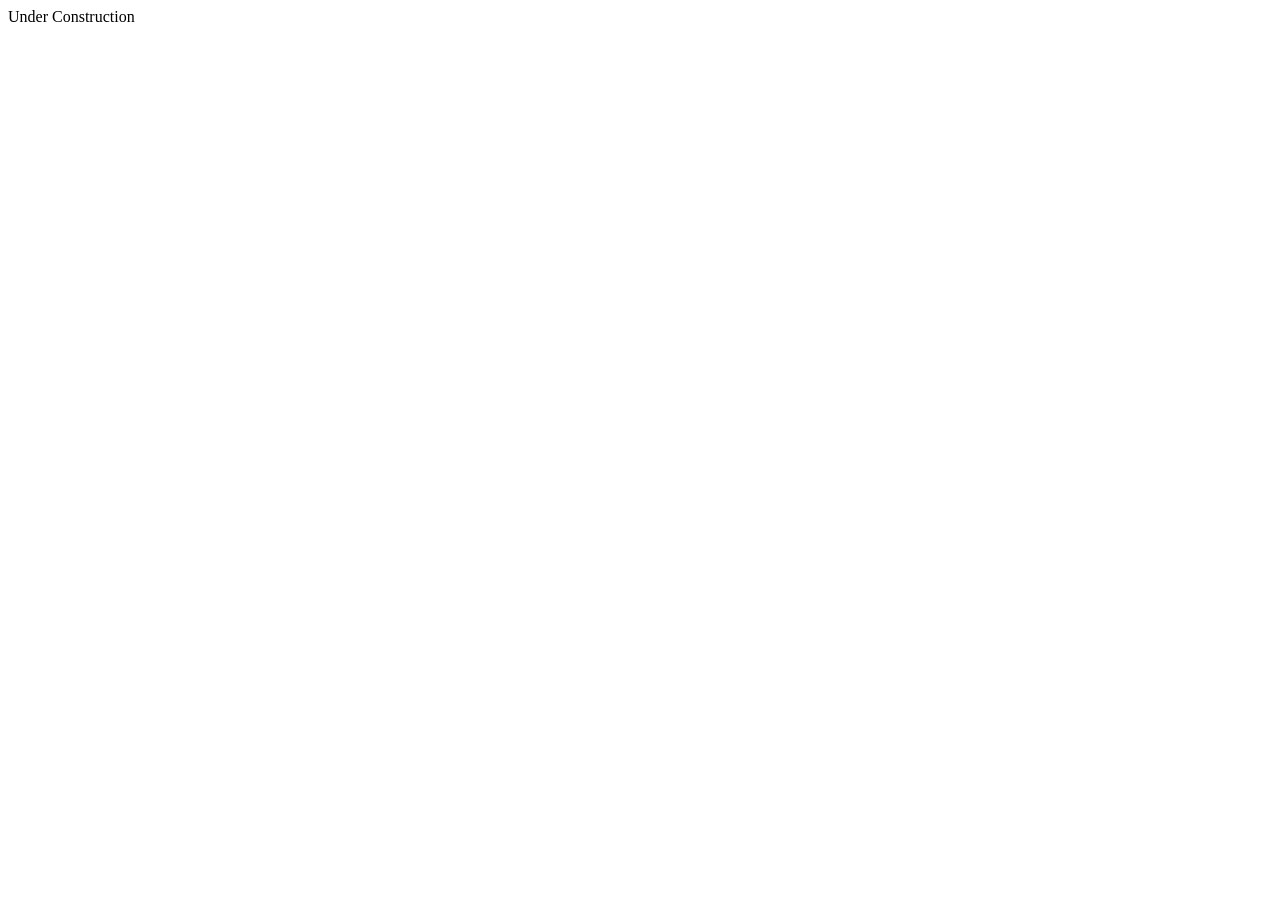
==== Data/index.html @ ae67965d "Edited index.html and added new html files and folders" ====
<html>
<head>
<title>Data</title>
<link type="text/css" rel="stylesheet" href="Style.css">
<link type="image/x-icon" rel="icon" href="favicon.ico">
</head>
<body>
<p>Under Construction</p>
</body>
</html>
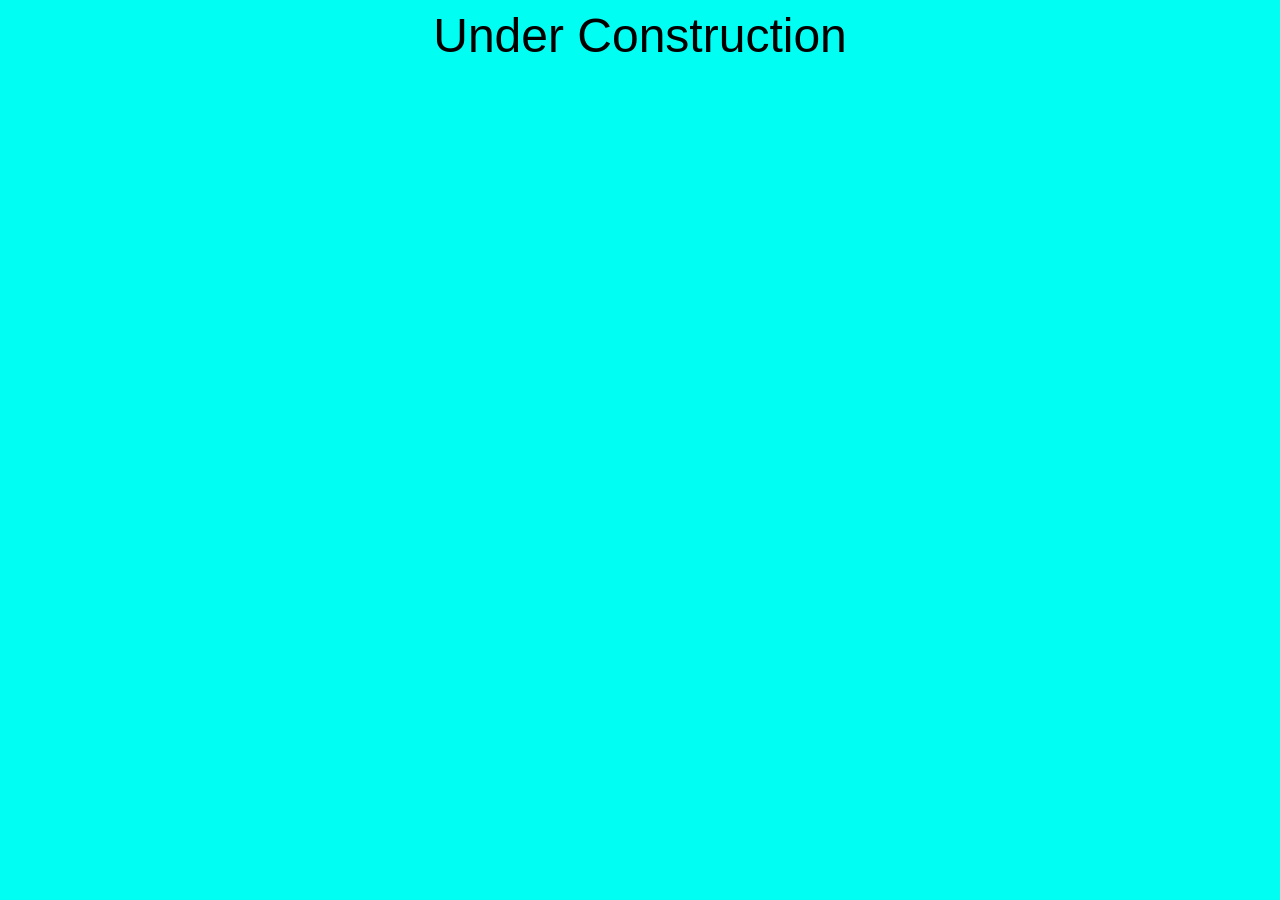
==== commit a885549d: "Updated multiple html files" ====
--- a/Data/index.html
+++ b/Data/index.html
@@ -1,7 +1,7 @@
 <html>
 <head>
 <title>Data</title>
-<link type="text/css" rel="stylesheet" href="Style.css">
+<link type="text/css" rel="stylesheet" href="..\Style.css">
 <link type="image/x-icon" rel="icon" href="favicon.ico">
 </head>
 <body>
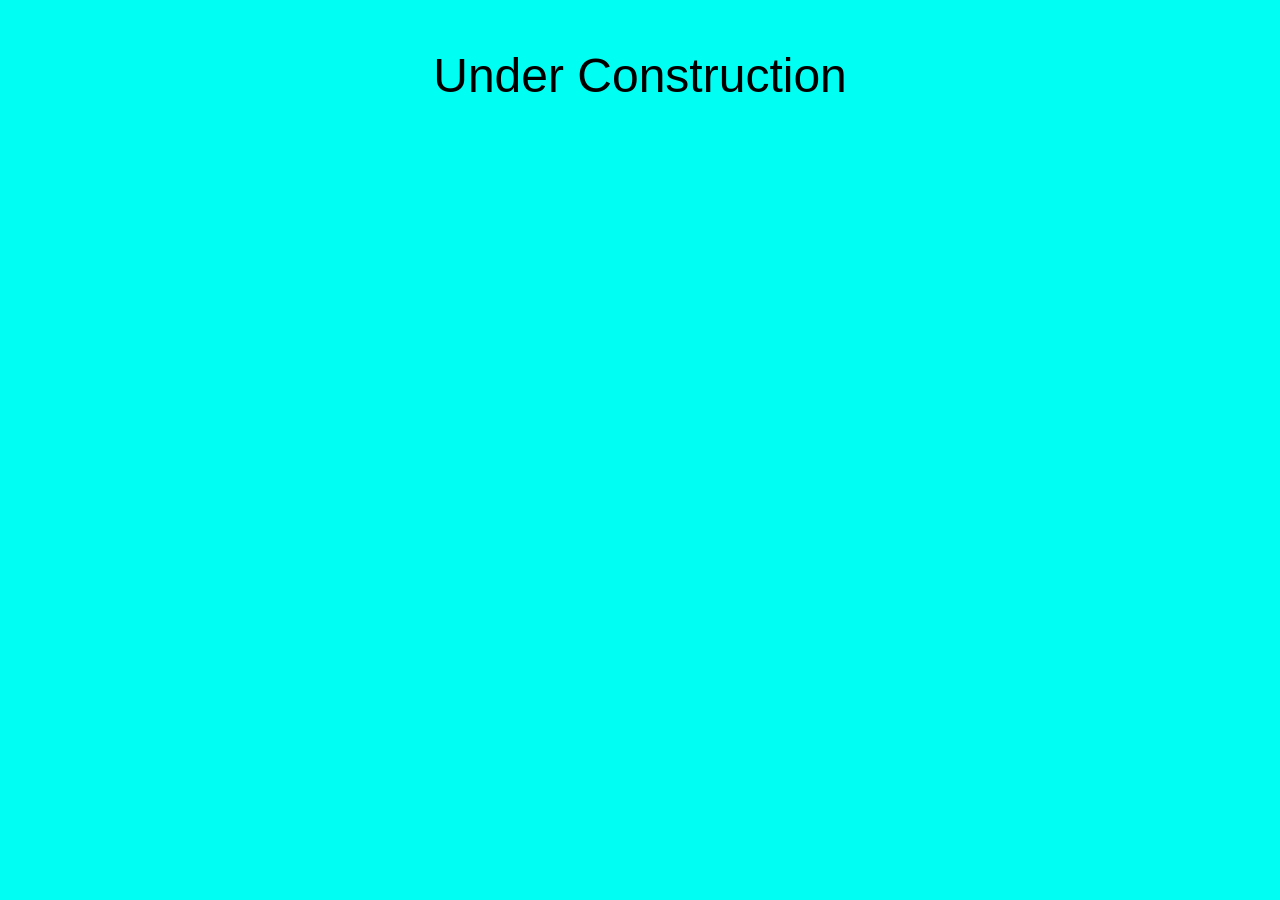
==== commit 82455995: "" ====
--- a/Data/index.html
+++ b/Data/index.html
@@ -1,10 +1,14 @@
+<!DOCTYPE html>
 <html>
-<head>
-<title>Data</title>
-<link type="text/css" rel="stylesheet" href="..\Style.css">
-<link type="image/x-icon" rel="icon" href="favicon.ico">
-</head>
-<body>
-<p>Under Construction</p>
-</body>
+    <head>
+        <title>Data</title>
+        <meta charset=UTF-8>
+        <meta name='viewport' content='width=device-width, initial-scale=1.0'>
+        <link type="text/css" rel="stylesheet" href="..\Style.css">
+        <link type="image/x-icon" rel="icon" href="..\favicon.ico">
+        <link rel="manifest" href="..\manifest.json">
+    </head>
+    <body>
+        <p>Under Construction</p>
+    </body>
 </html>
